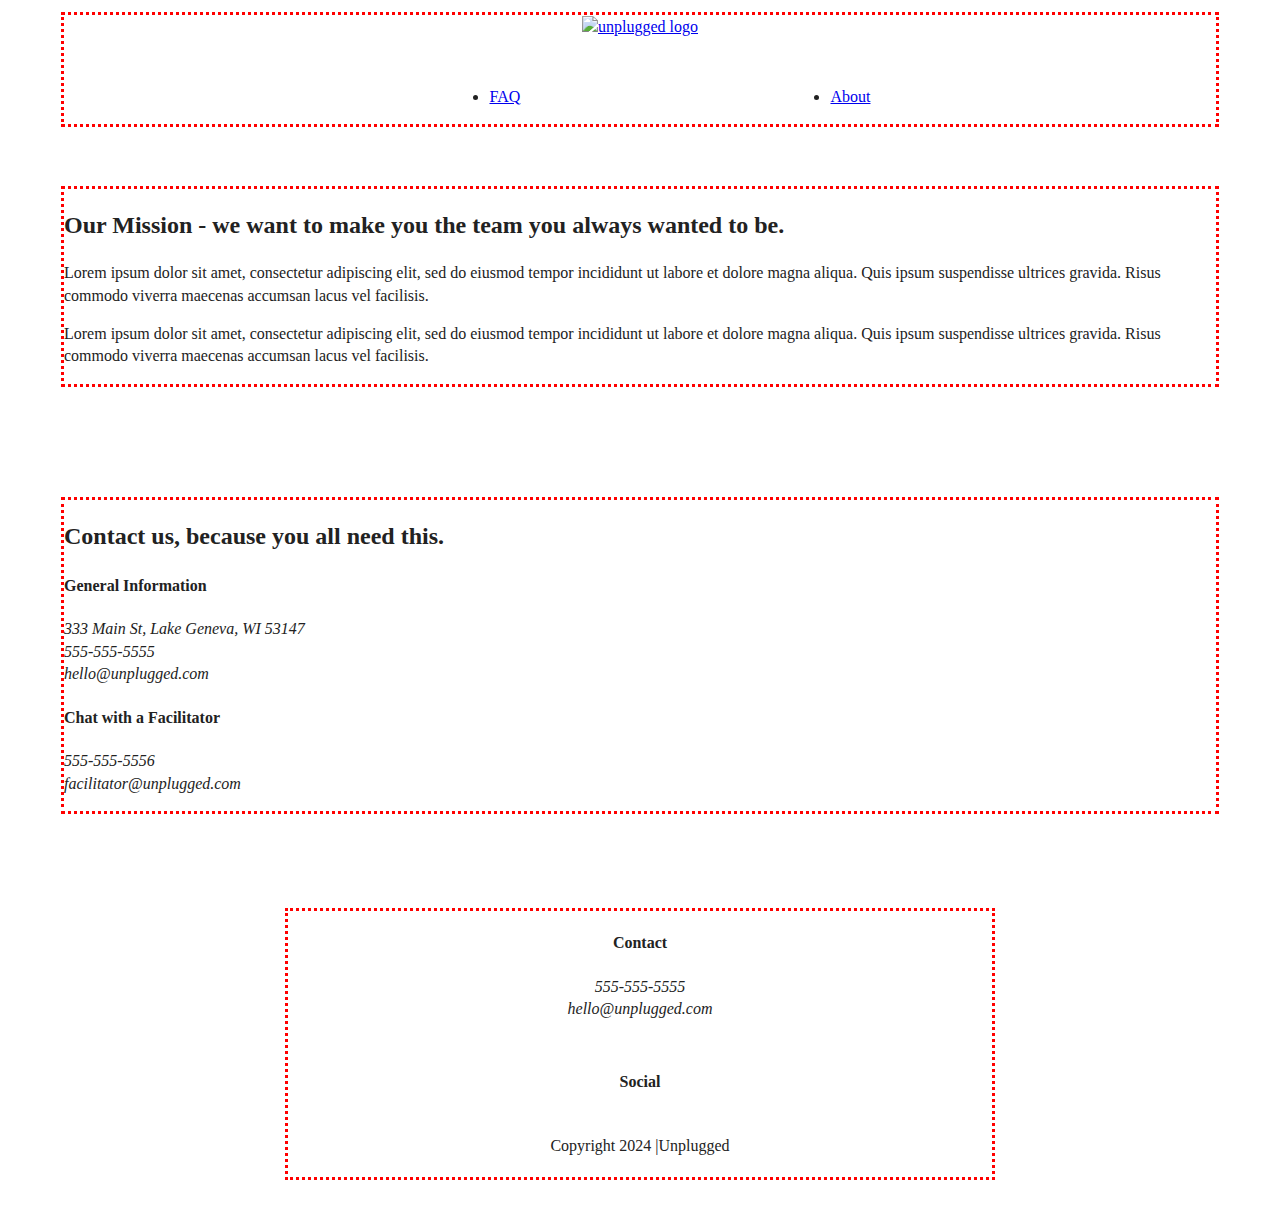
==== about/index.html @ 2c92760d "Format mobile layout" ====
<!DOCTYPE html>
<html class="no-js" lang="">
  <head>
    <meta charset="utf-8" />
    <title>About | Unplugged Retreat</title>
    <meta name="description" content="" />
    <meta name="viewport" content="width=device-width, initial-scale=1" />

    <meta property="og:title" content="" />
    <meta property="og:type" content="" />
    <meta property="og:url" content="" />
    <meta property="og:image" content="" />

    <link rel="manifest" href="../site.webmanifest" />
    <link rel="apple-touch-icon" href="../icon.png" />
    <!-- Place favicon.ico in the root directory -->

    <link rel="stylesheet" href="../css/normalize.css" />
    <link rel="stylesheet" href="../css/main.css" />

    <meta name="theme-color" content="#fafafa" />
  </head>

  <body>
    <!-- Add your site or application content here -->
    <header>
      <div class="content-wrapper">
        <a href="#">
          <img src alt="unplugged logo" />
        </a>
        <div class="header-divider"></div>
        <nav>
          <ul>
            <li><a href="../faq/index.html">FAQ</a></li>
            <li><a href="index.html">About</a></li>
          </ul>
        </nav>
      </div>
    </header>
    <main>
      <section class="mission">
        <div class="content-wrapper">
          <h2>
            Our Mission - we want to make you the team you always wanted to be.
          </h2>
          <div class="mission-content">
            <p>
              Lorem ipsum dolor sit amet, consectetur adipiscing elit, sed do
              eiusmod tempor incididunt ut labore et dolore magna aliqua. Quis
              ipsum suspendisse ultrices gravida. Risus commodo viverra maecenas
              accumsan lacus vel facilisis.
            </p>
            <p>
              Lorem ipsum dolor sit amet, consectetur adipiscing elit, sed do
              eiusmod tempor incididunt ut labore et dolore magna aliqua. Quis
              ipsum suspendisse ultrices gravida. Risus commodo viverra maecenas
              accumsan lacus vel facilisis.
            </p>
          </div>
        </div>
      </section>
      <section class="map">
        <figure></figure>
      </section>
      <section class="contact-section">
        <div class="content-wrapper">
          <h2>Contact us, because you all need this.</h2>
          <div class="contact-content">
            <div>
              <h4>General Information</h4>
              <address>
                <p>
                  333 Main St, Lake Geneva, WI 53147<br />
                  555-555-5555<br />
                  hello@unplugged.com
                </p>
              </address>
            </div>
          </div>
          <h4>Chat with a Facilitator</h4>
          <address>
            <p>
              555-555-5556<br />
              facilitator@unplugged.com
            </p>
          </address>
        </div>
      </section>
    </main>
    <footer>
      <div class="content-wrapper">
        <div class="footer-content">
          <div class="contact">
            <h4>Contact</h4>
            <address>
              <p>
                555-555-5555<br />
                hello@unplugged.com
              </p>
            </address>
          </div>
          <div class="social">
            <h4>Social</h4>
            <div class="social-icons">
              <p>
                <a href="#"></a>
              </p>
            </div>
          </div>
        </div>
        <div class="copyright">
          <p>Copyright 2024 |Unplugged</p>
        </div>
      </div>
    </footer>

    <script src="../js/vendor/modernizr-3.11.2.min.js"></script>
    <script src="../js/plugins.js"></script>
    <script src="../js/main.js"></script>

    <!-- Google Analytics: change UA-XXXXX-Y to be your site's ID. -->
    <script>
      window.ga = function () {
        ga.q.push(arguments);
      };
      ga.q = [];
      ga.l = +new Date();
      ga("create", "UA-XXXXX-Y", "auto");
      ga("set", "anonymizeIp", true);
      ga("set", "transport", "beacon");
      ga("send", "pageview");
    </script>
    <script src="https://www.google-analytics.com/analytics.js" async></script>
  </body>
</html>
---- css/main.css ----
/*! HTML5 Boilerplate v8.0.0 | MIT License | https://html5boilerplate.com/ */

/* main.css 2.1.0 | MIT License | https://github.com/h5bp/main.css#readme */
/*
 * What follows is the result of much research on cross-browser styling.
 * Credit left inline and big thanks to Nicolas Gallagher, Jonathan Neal,
 * Kroc Camen, and the H5BP dev community and team.
 */

/* ==========================================================================
   Base styles: opinionated defaults
   ========================================================================== */

html {
  color: #222;
  font-size: 1em;
  line-height: 1.4;
}

/*
 * Remove text-shadow in selection highlight:
 * https://twitter.com/miketaylr/status/12228805301
 *
 * Vendor-prefixed and regular ::selection selectors cannot be combined:
 * https://stackoverflow.com/a/16982510/7133471
 *
 * Customize the background color to match your design.
 */

::-moz-selection {
  background: #b3d4fc;
  text-shadow: none;
}

::selection {
  background: #b3d4fc;
  text-shadow: none;
}

/*
 * A better looking default horizontal rule
 */

hr {
  display: block;
  height: 1px;
  border: 0;
  border-top: 1px solid #ccc;
  margin: 1em 0;
  padding: 0;
}

/*
 * Remove the gap between audio, canvas, iframes,
 * images, videos and the bottom of their containers:
 * https://github.com/h5bp/html5-boilerplate/issues/440
 */

audio,
canvas,
iframe,
img,
svg,
video {
  vertical-align: middle;
}

/*
 * Remove default fieldset styles.
 */

fieldset {
  border: 0;
  margin: 0;
  padding: 0;
}

/*
 * Allow only vertical resizing of textareas.
 */

textarea {
  resize: vertical;
}

/* ==========================================================================
   Author's custom styles
   ========================================================================== */
.content-wrapper {
  outline: 3px dotted red;
  width: 90%;
  margin: 50px 0px;
}

header {
  display: flex;
  justify-content: center;
  padding: 15px 0;
}

header .content-wrapper {
  display: flex;
  justify-content: center;
  align-items: center;
  flex-flow: row wrap;
  margin: 0;
}

.header-divider {
  width: 100%;
  height: 1px;
  margin: 10px 0 20px 0;
}

header nav {
  width: 60%;
}

header nav ul {
  display: flex;
  justify-content: space-around;
  width: 100%;
}

footer {
  display: flex;
  flex-direction: column;
  align-items: center;
  text-align: center;
}

footer p {
  margin: 0;
}

footer .content-wrapper {
  width: 55%;
}

footer .contact {
  margin-bottom: 50px;
}

footer .social-icons {
  display: flex;
  justify-content: space-around;
  align-items: center;
}

footer .social-icons p {
  display: flex;
  justify-content: center;
  align-items: center;
}

footer .copyright {
  margin: 20px 0;
}
.hero-area {
  display: flex;
  justify-content: center;
}

aside {
  display: flex;
  justify-content: center;
}

.features {
  display: flex;
  justify-content: center;
}

.features h2 {
  margin-bottom: 60px;
}

.features article {
  width: 63%;
  margin: 30px 0;
}

.features .features-items {
  display: flex;
  justify-content: center;
  align-items: flex-start;
  flex-flow: row wrap;
}

.features p {
  margin: 0;
}

.reviews {
  display: flex;
  justify-content: center;
}

.reviews h2 {
  margin-bottom: 40px;
}

.reviews h3 {
  width: 55%;
  margin: 20px 0;
}
/****About Page*****/

.mission {
  display: flex;
  justify-content: center;
}

.contact-section {
  display: flex;
  justify-content: center;
}

.contact-content p {
  margin: 0;
}

/*****FAQ Page*****/

.faq {
  display: flex;
  justify-content: center;
}

.faq .content-wrapper {
  display: flex;
  justify-content: center;
  align-items: flex-start;
  flex-flow: row wrap;
  margin: 50px 0 0 0;
}

.faq h2 {
  margin-bottom: 40px;
}

.faq-content {
  margin-bottom: 50px;
}

/* ==========================================================================
   Helper classes
   ========================================================================== */

/*
 * Hide visually and from screen readers
 */

.hidden,
[hidden] {
  display: none !important;
}

/*
 * Hide only visually, but have it available for screen readers:
 * https://snook.ca/archives/html_and_css/hiding-content-for-accessibility
 *
 * 1. For long content, line feeds are not interpreted as spaces and small width
 *    causes content to wrap 1 word per line:
 *    https://medium.com/@jessebeach/beware-smushed-off-screen-accessible-text-5952a4c2cbfe
 */

.sr-only {
  border: 0;
  clip: rect(0, 0, 0, 0);
  height: 1px;
  margin: -1px;
  overflow: hidden;
  padding: 0;
  position: absolute;
  white-space: nowrap;
  width: 1px;
  /* 1 */
}

/*
 * Extends the .sr-only class to allow the element
 * to be focusable when navigated to via the keyboard:
 * https://www.drupal.org/node/897638
 */

.sr-only.focusable:active,
.sr-only.focusable:focus {
  clip: auto;
  height: auto;
  margin: 0;
  overflow: visible;
  position: static;
  white-space: inherit;
  width: auto;
}

/*
 * Hide visually and from screen readers, but maintain layout
 */

.invisible {
  visibility: hidden;
}

/*
 * Clearfix: contain floats
 *
 * For modern browsers
 * 1. The space content is one way to avoid an Opera bug when the
 *    `contenteditable` attribute is included anywhere else in the document.
 *    Otherwise it causes space to appear at the top and bottom of elements
 *    that receive the `clearfix` class.
 * 2. The use of `table` rather than `block` is only necessary if using
 *    `:before` to contain the top-margins of child elements.
 */

.clearfix::before,
.clearfix::after {
  content: " ";
  display: table;
}

.clearfix::after {
  clear: both;
}

/* ==========================================================================
   EXAMPLE Media Queries for Responsive Design.
   These examples override the primary ('mobile first') styles.
   Modify as content requires.
   ========================================================================== */

@media only screen and (min-width: 35em) {
  /* Style adjustments for viewports that meet the condition */
}

@media print,
  (-webkit-min-device-pixel-ratio: 1.25),
  (min-resolution: 1.25dppx),
  (min-resolution: 120dpi) {
  /* Style adjustments for high resolution devices */
}

/* ==========================================================================
   Print styles.
   Inlined to avoid the additional HTTP request:
   https://www.phpied.com/delay-loading-your-print-css/
   ========================================================================== */

@media print {
  *,
  *::before,
  *::after {
    background: #fff !important;
    color: #000 !important;
    /* Black prints faster */
    box-shadow: none !important;
    text-shadow: none !important;
  }

  a,
  a:visited {
    text-decoration: underline;
  }

  a[href]::after {
    content: " (" attr(href) ")";
  }

  abbr[title]::after {
    content: " (" attr(title) ")";
  }

  /*
   * Don't show links that are fragment identifiers,
   * or use the `javascript:` pseudo protocol
   */
  a[href^="#"]::after,
  a[href^="javascript:"]::after {
    content: "";
  }

  pre {
    white-space: pre-wrap !important;
  }

  pre,
  blockquote {
    border: 1px solid #999;
    page-break-inside: avoid;
  }

  /*
   * Printing Tables:
   * https://web.archive.org/web/20180815150934/http://css-discuss.incutio.com/wiki/Printing_Tables
   */
  thead {
    display: table-header-group;
  }

  tr,
  img {
    page-break-inside: avoid;
  }

  p,
  h2,
  h3 {
    orphans: 3;
    widows: 3;
  }

  h2,
  h3 {
    page-break-after: avoid;
  }
}
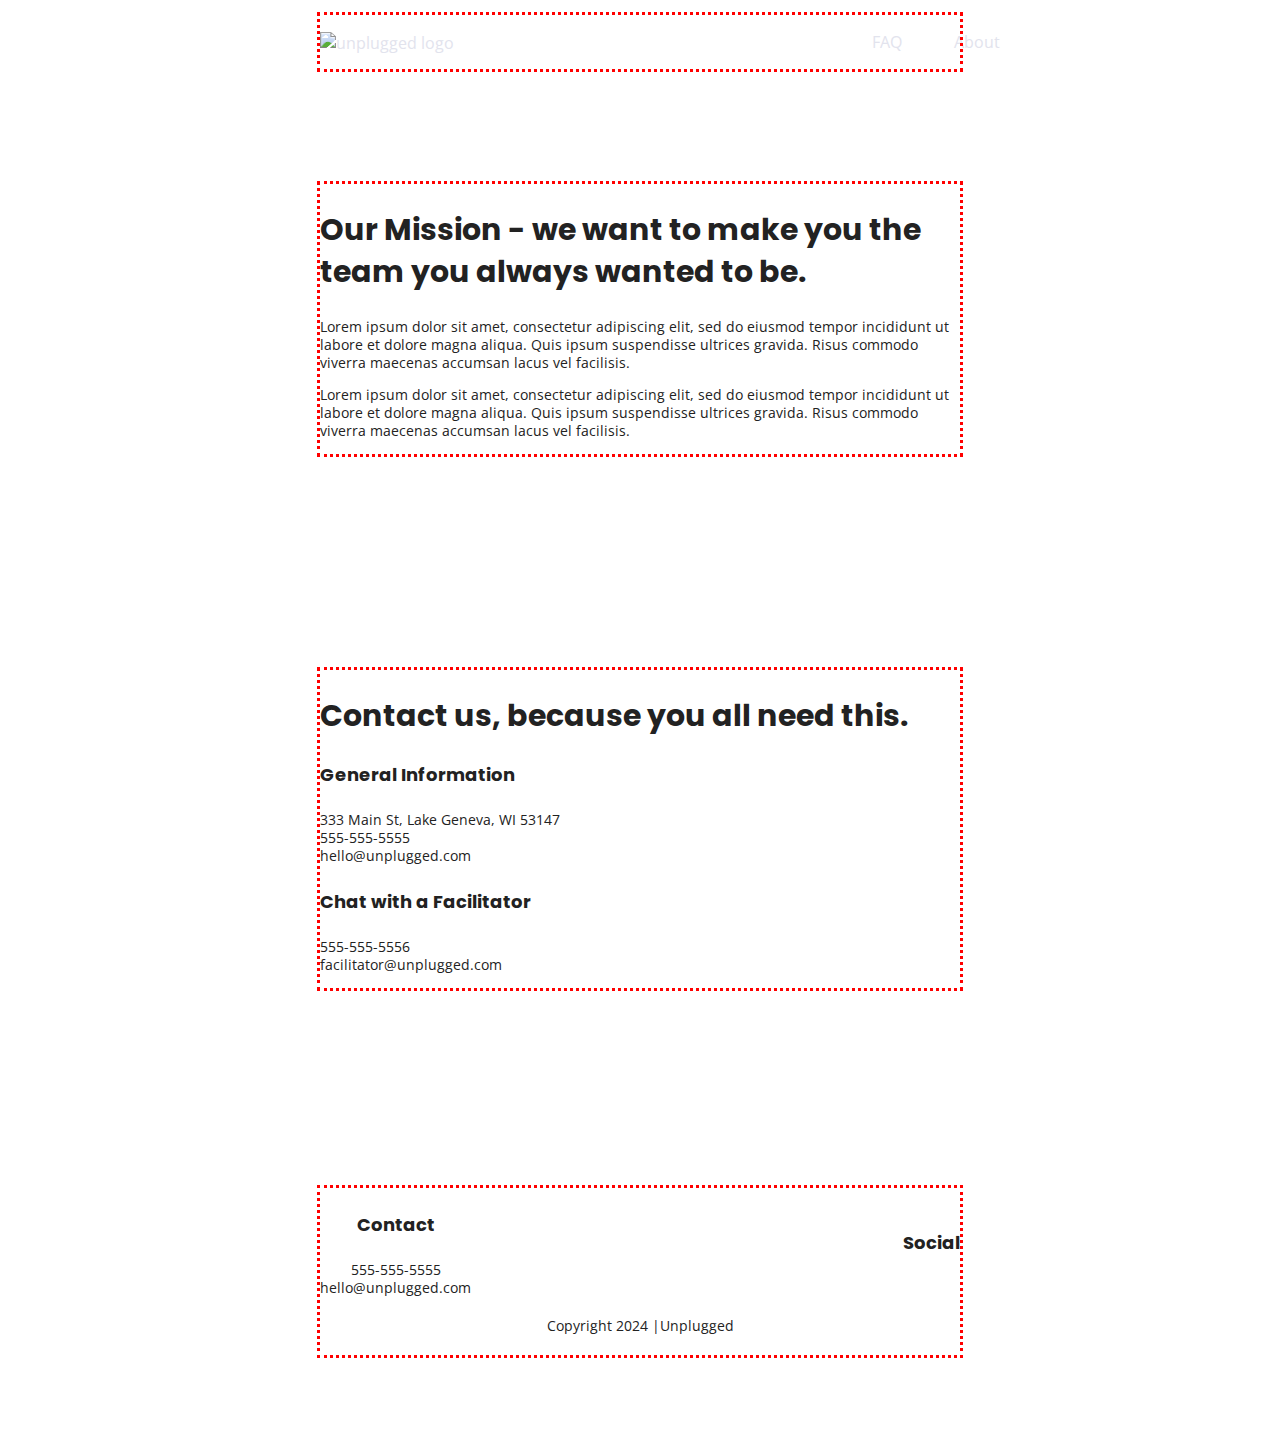
==== commit f44c3899: "Text styles" ====
--- a/about/index.html
+++ b/about/index.html
@@ -17,6 +17,10 @@
 
     <link rel="stylesheet" href="../css/normalize.css" />
     <link rel="stylesheet" href="../css/main.css" />
+    <link
+      href="https://fonts.googleapis.com/css?family=Open+Sans:400,700|Poppins:500,700"
+      rel="stylesheet"
+    />
 
     <meta name="theme-color" content="#fafafa" />
   </head>
--- a/css/main.css
+++ b/css/main.css
@@ -86,10 +86,63 @@
 /* ==========================================================================
    Author's custom styles
    ========================================================================== */
+/***General Styles***/
+html {
+  font-size: 1rem;
+}
+
+body {
+  font-family: "Open Sans", sans-serif;
+  font-size: 1em;
+  text-align: left;
+}
+
+ul,
+ol {
+  list-style-type: none;
+}
+
+a {
+  color: #e2e3ed;
+  text-decoration: none;
+}
+
+h2 {
+  font-family: "Poppins", sans-serif;
+  font-size: 1.875em;
+}
+
+h3,
+h4 {
+  font-family: "Poppins", sans-serif;
+  font-size: 1.125em;
+}
+
+p {
+  font-size: 0.875em;
+  line-height: 1.285;
+}
+
+img {
+}
+
+figure {
+}
+
+address {
+  font-style: normal;
+}
+
+.content-wrapper {
+  width: 90%;
+  margin: 50px 0;
+}
+
+/****Header - Footer Styles****/
 .content-wrapper {
   outline: 3px dotted red;
   width: 90%;
-  margin: 50px 0px;
+  margin: 50px 0;
 }
 
 header {
@@ -331,17 +384,131 @@
    Modify as content requires.
    ========================================================================== */
 
-@media only screen and (min-width: 35em) {
-  /* Style adjustments for viewports that meet the condition */
-}
-
-@media print,
-  (-webkit-min-device-pixel-ratio: 1.25),
-  (min-resolution: 1.25dppx),
-  (min-resolution: 120dpi) {
-  /* Style adjustments for high resolution devices */
-}
-
+@media only screen and (min-width: 768px) {
+  /**Tablet Styles**/
+  .content-wrapper {
+    max-width: 640px;
+    margin: 100px 0;
+  }
+
+  header {
+    padding: 33px 0;
+  }
+
+  header .content-wrapper {
+    width: 100%;
+    justify-content: space-between;
+  }
+
+  header nav {
+    width: 20%;
+  }
+
+  header nav ul {
+    justify-content: space-between;
+  }
+
+  .header-divider {
+    display: none;
+  }
+
+  aside .content-wrapper {
+    margin: 50px 0;
+    display: flex;
+    justify-content: space-between;
+    align-content: flex-start;
+  }
+
+  aside .content-wrapper .form-description,
+  aside .content-wrapper.form {
+    width: 40%;
+    margin: 0;
+  }
+
+  .features article {
+    display: flex;
+    align-items: center;
+    flex-flow: column wrap;
+    flex-basis: 50%;
+  }
+
+  .features .features-item-description {
+    width: 50%;
+  }
+
+  .reviews article {
+    display: flex;
+    justify-content: space-between;
+  }
+
+  .reviews article div {
+    width: 49%;
+  }
+
+  footer .content-wrapper {
+    width: 60%;
+  }
+
+  .footer-content {
+    display: flex;
+    justify-content: space-between;
+    align-items: center;
+  }
+
+  footer .contact {
+    margin-bottom: 0;
+  }
+
+  footer .copyright {
+    width: 100%;
+  }
+}
+
+@media only screen and (min-width: 1200px) {
+  /**Desktop Styles**/
+
+  .content-wrapper {
+    max-width: 960;
+  }
+
+  header {
+    padding: 15px 0;
+  }
+
+  .hero-area h1 {
+    width: 80%;
+  }
+
+  aside .content-wrapper {
+    justify-content: space-around;
+  }
+
+  aside .content-wrapper .form-description,
+  aside .content-wrapper .form {
+    width: 30%;
+  }
+
+  .features h2 {
+    width: 90%;
+  }
+
+  .features article {
+    flex-basis: 33%;
+  }
+
+  .reviews article div {
+    width: 42%;
+  }
+
+  .mission h2,
+  .contact-section .content-wrapper h2 {
+    width: 95%;
+  }
+
+  .faq h2 {
+    width: 100%;
+  }
+}
 /* ==========================================================================
    Print styles.
    Inlined to avoid the additional HTTP request:
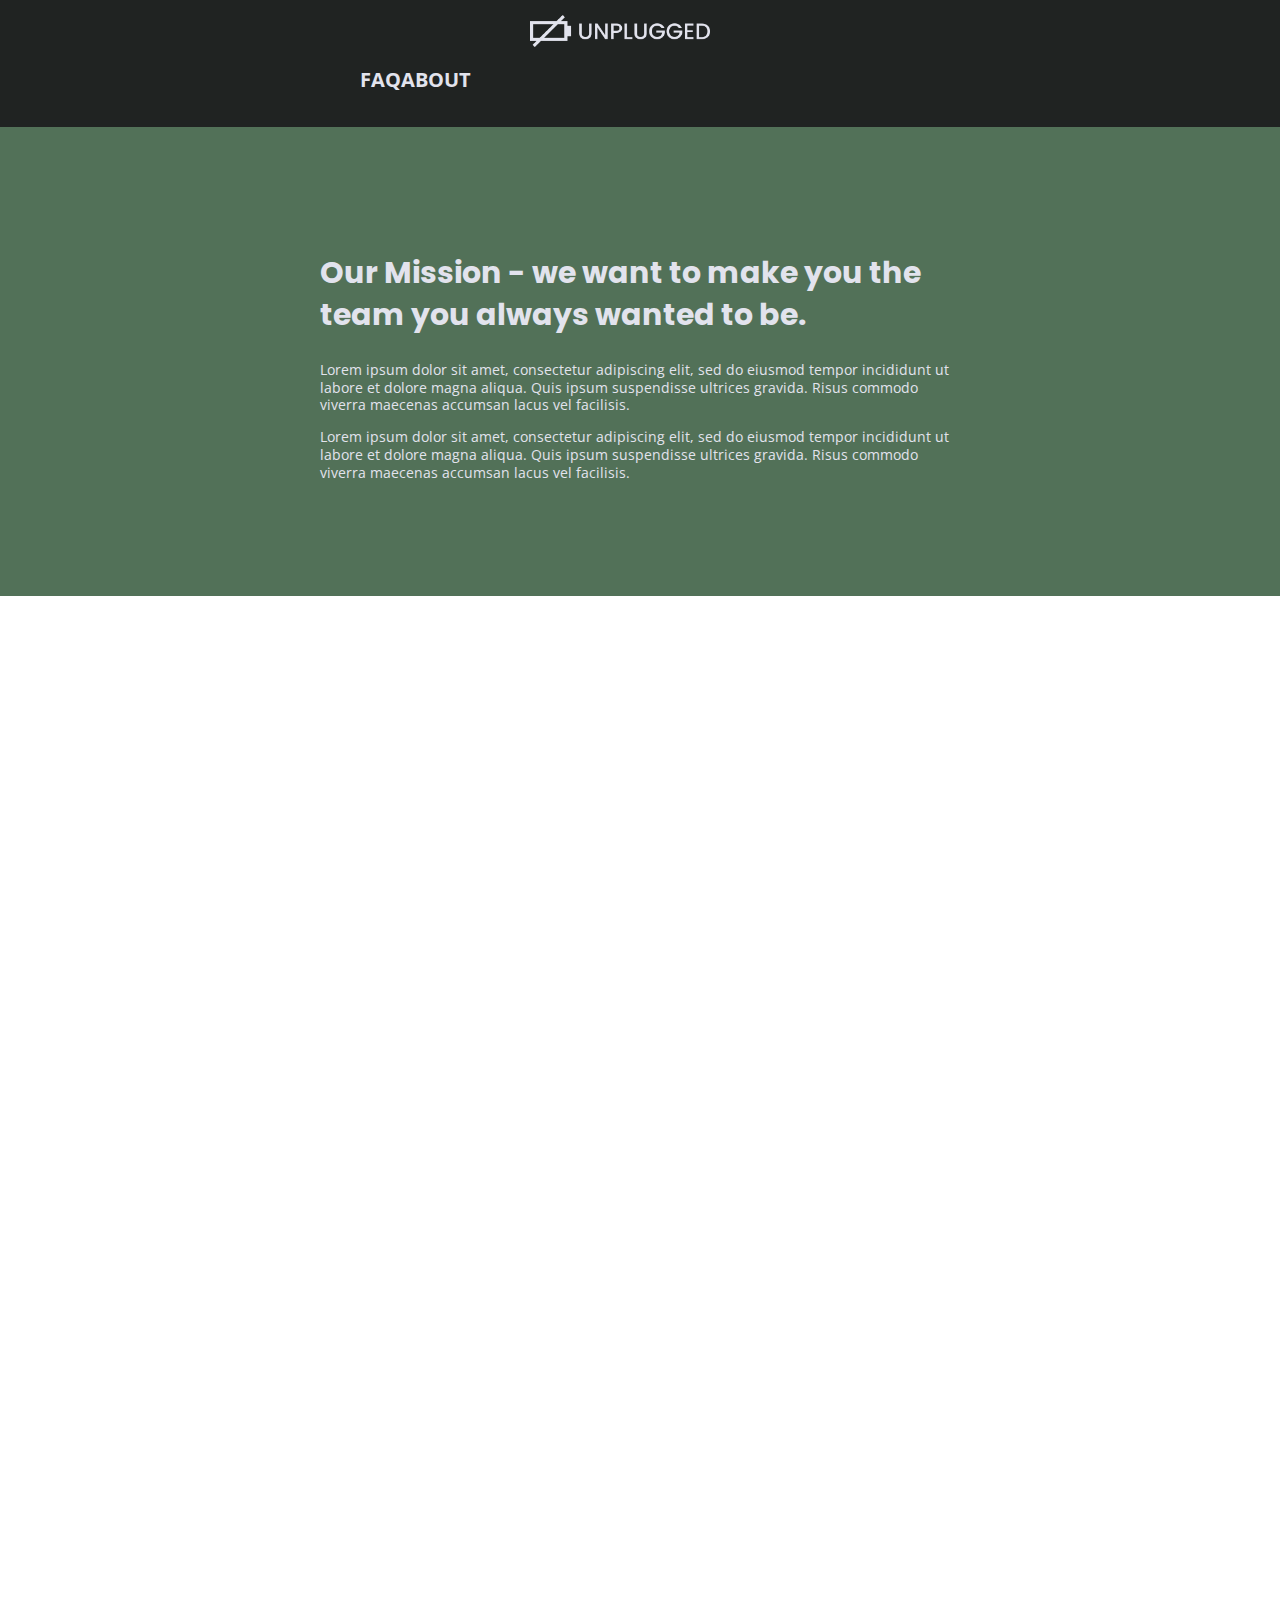
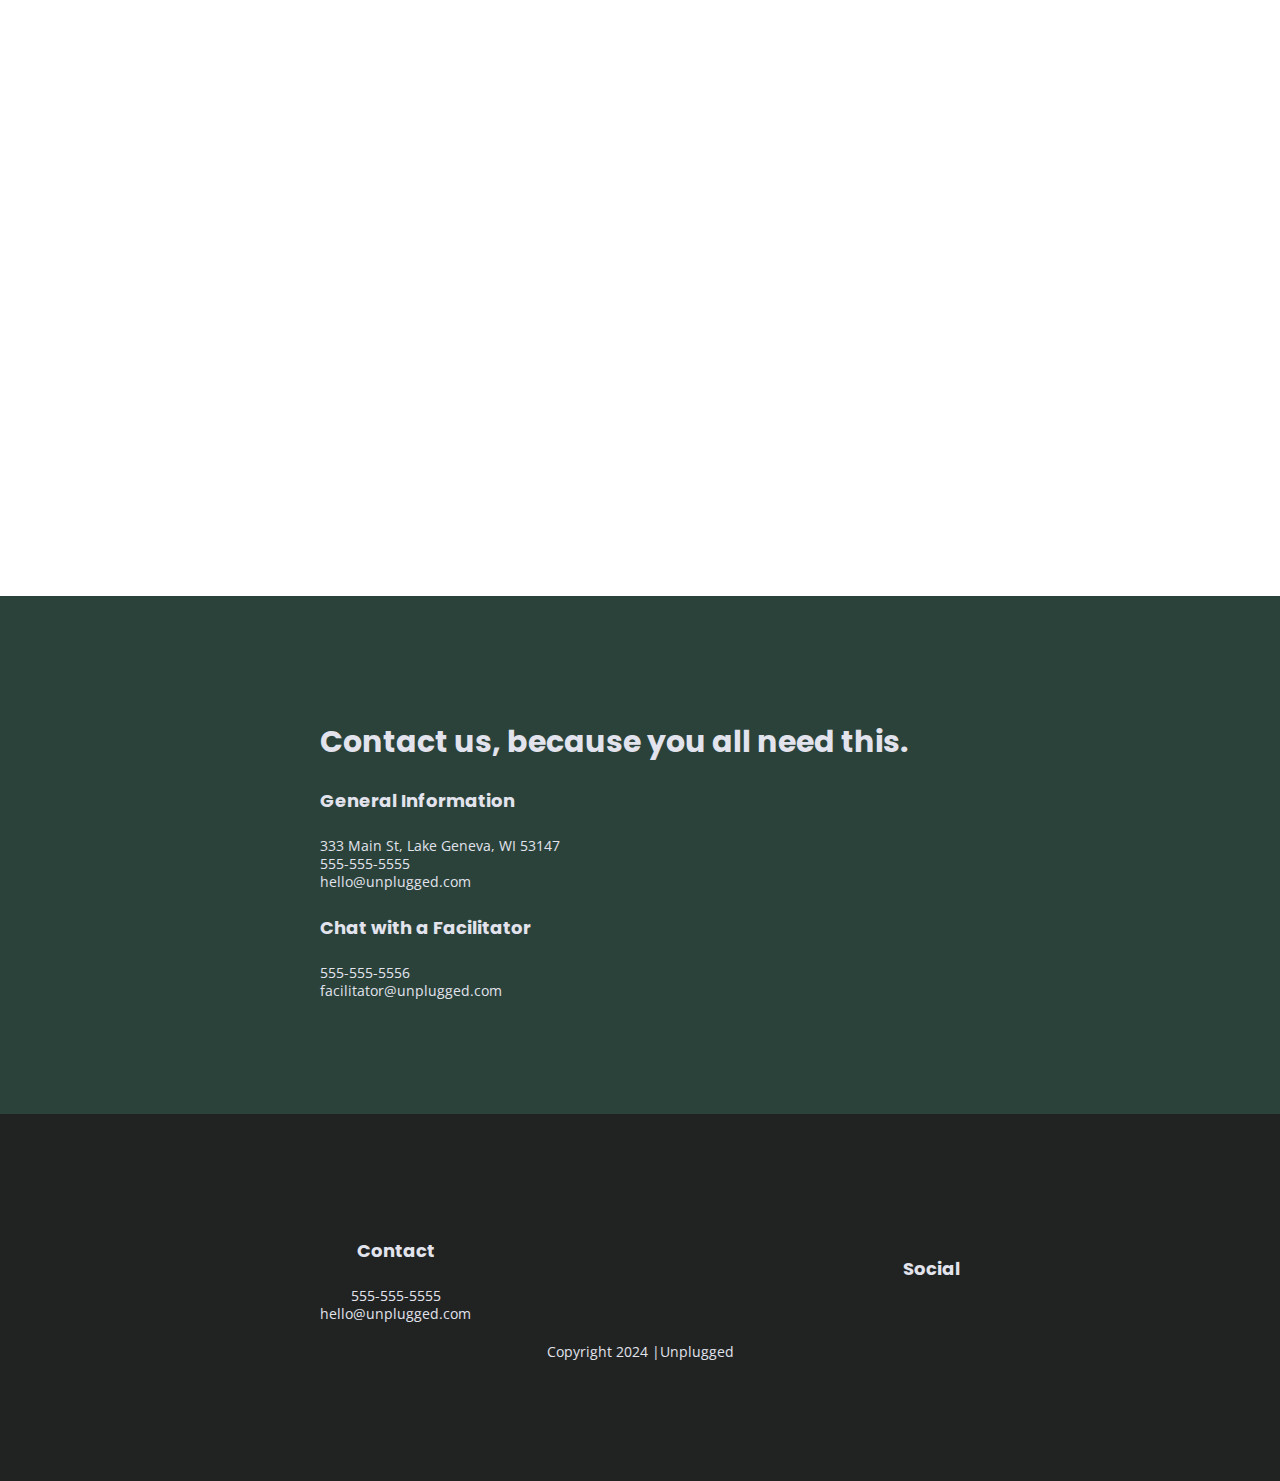
==== commit 5c81a398: "Added map to about page" ====
--- a/about/index.html
+++ b/about/index.html
@@ -30,7 +30,7 @@
     <header>
       <div class="content-wrapper">
         <a href="#">
-          <img src alt="unplugged logo" />
+          <img src="../img/unpluggedlogo.png" alt="unplugged logo" />
         </a>
         <div class="header-divider"></div>
         <nav>
@@ -64,7 +64,17 @@
         </div>
       </section>
       <section class="map">
-        <figure></figure>
+        <figure>
+          <iframe
+            src="https://www.google.com/maps/embed?pb=!1m18!1m12!1m3!1d3359.3107479485184!2d-97.36345602603876!3d32.65117389040955!2m3!1f0!2f0!3f0!3m2!1i1024!2i768!4f13.1!3m3!1m2!1s0x864e6d498bb36dd1%3A0x80eb657a4df00c49!2sWoodmont%20Park!5e0!3m2!1sen!2sus!4v1714688546392!5m2!1sen!2sus"
+            width="600"
+            height="450"
+            style="border: 0"
+            allowfullscreen=""
+            loading="lazy"
+            referrerpolicy="no-referrer-when-downgrade"
+          ></iframe>
+        </figure>
       </section>
       <section class="contact-section">
         <div class="content-wrapper">
--- a/css/main.css
+++ b/css/main.css
@@ -95,6 +95,7 @@
   font-family: "Open Sans", sans-serif;
   font-size: 1em;
   text-align: left;
+  color: #e2e3ed;
 }
 
 ul,
@@ -124,9 +125,13 @@
 }
 
 img {
+  width: 60%;
+  display: block;
+  margin: auto;
 }
 
 figure {
+  margin: 0;
 }
 
 address {
@@ -140,7 +145,6 @@
 
 /****Header - Footer Styles****/
 .content-wrapper {
-  outline: 3px dotted red;
   width: 90%;
   margin: 50px 0;
 }
@@ -149,6 +153,7 @@
   display: flex;
   justify-content: center;
   padding: 15px 0;
+  background-color: #202322;
 }
 
 header .content-wrapper {
@@ -160,6 +165,7 @@
 }
 
 .header-divider {
+  background: #3a3a3a;
   width: 100%;
   height: 1px;
   margin: 10px 0 20px 0;
@@ -167,12 +173,19 @@
 
 header nav {
   width: 60%;
+  font-size: 1.125em;
+  font-weight: 700;
+  text-transform: uppercase;
 }
 
 header nav ul {
   display: flex;
   justify-content: space-around;
-  width: 100%;
+  width: 70%;
+}
+
+header nav ul li {
+  font-size: 1.125em;
 }
 
 footer {
@@ -180,6 +193,7 @@
   flex-direction: column;
   align-items: center;
   text-align: center;
+  background-color: #202322;
 }
 
 footer p {
@@ -210,16 +224,58 @@
   margin: 20px 0;
 }
 .hero-area {
-  display: flex;
-  justify-content: center;
+  background-image: url(../img/unplugged-retreat.jpg);
+  background-size: cover;
+  background-repeat: no-repeat;
+  background-position: center;
+  display: flex;
+  justify-content: center;
+}
+
+.hero-area h1 {
+  font-size: 2.25em;
+  font-family: "Poppins", Helvetica, Arial, sans-serif;
+  font-weight: 500;
+  line-height: 1.2;
+  height: 377px;
 }
 
 aside {
-  display: flex;
-  justify-content: center;
+  background-color: #527158;
+  display: flex;
+  justify-content: center;
+}
+
+aside .form {
+  margin-top: 30px;
+}
+
+input[type="text"] {
+  box-sizing: border-box;
+  width: 100%;
+  color: #2a423a;
+  font-style: italic;
+  padding: 1em;
+}
+
+input[type="button"] {
+  width: 100%;
+  padding: 20px 0;
+  margin-top: 20px;
+  background-color: #2a423a;
+  font-family: "Poppins", Helvetica, Arial, sans-serif;
+  font-weight: 500;
+  font-size: 1.125em;
+  color: #e2e3ed;
+  border: none;
+  text-align: center;
+  text-transform: uppercase;
 }
 
 .features {
+  background: url(../img/unplugged-retreat-features.jpg);
+  background-size: cover;
+  background-position: center;
   display: flex;
   justify-content: center;
 }
@@ -245,12 +301,14 @@
 }
 
 .reviews {
+  background-color: #2a423a;
   display: flex;
   justify-content: center;
 }
 
 .reviews h2 {
   margin-bottom: 40px;
+  line-height: 1;
 }
 
 .reviews h3 {
@@ -260,11 +318,29 @@
 /****About Page*****/
 
 .mission {
-  display: flex;
-  justify-content: center;
+  background-color: #527158;
+  display: flex;
+  justify-content: center;
+}
+
+.map figure {
+  width: 100%;
+  height: 0;
+  padding-bottom: 125%;
+  overflow: hidden;
+  position: relative;
+}
+
+.map iframe {
+  width: 100%;
+  height: 100%;
+  position: absolute;
+  top: 0;
+  left: 0;
 }
 
 .contact-section {
+  background-color: #2a423a;
   display: flex;
   justify-content: center;
 }
@@ -276,6 +352,7 @@
 /*****FAQ Page*****/
 
 .faq {
+  background-color: #527158;
   display: flex;
   justify-content: center;
 }
@@ -290,10 +367,15 @@
 
 .faq h2 {
   margin-bottom: 40px;
+  line-height: 1;
 }
 
 .faq-content {
   margin-bottom: 50px;
+}
+
+.faq-content h4 {
+  line-height: 1.333;
 }
 
 /* ==========================================================================
@@ -400,6 +482,10 @@
     justify-content: space-between;
   }
 
+  img {
+    width: 30%;
+  }
+
   header nav {
     width: 20%;
   }
